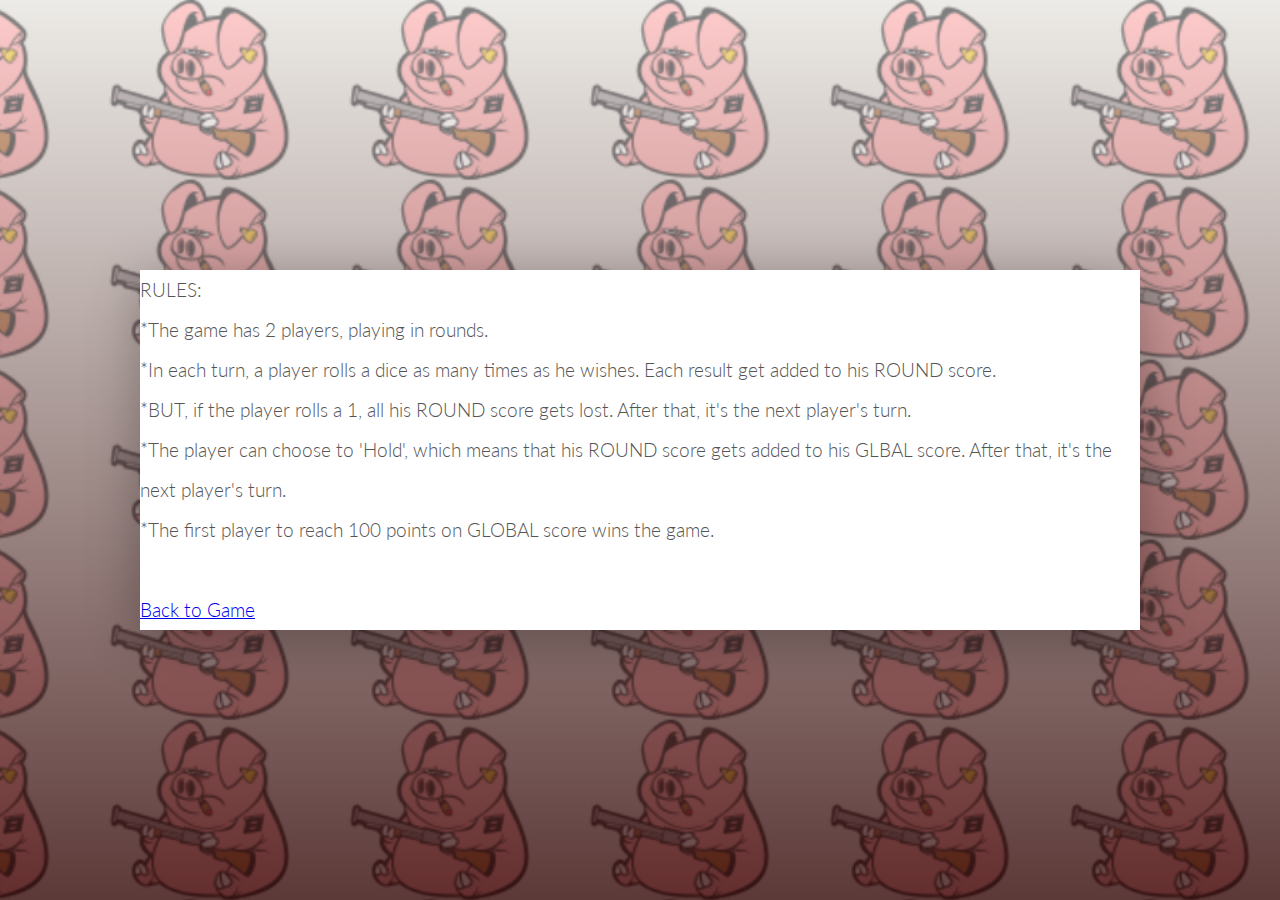
==== rules.html @ 4dd9a03d "Add files via upload" ====
<!DOCTYPE html>
<html lang="en">
    <head>
        <meta charset="UTF-8">
        <link href="https://fonts.googleapis.com/css?family=Lato:100,300,600" rel="stylesheet" type="text/css">
        <link href="http://code.ionicframework.com/ionicons/2.0.1/css/ionicons.min.css" rel="stylesheet" type="text/css">
        <link type="text/css" rel="stylesheet" href="style.css">
        
        <title>Pig Wars</title>
    </head>

    <body>
        <div class="wrapper clearfix rules">
                <p>RULES:</p>
                <ul>
                    <li>*The game has 2 players, playing in rounds.</li>
                    <li>*In each turn, a player rolls a dice as many times as he wishes. Each result get added to his ROUND score.</li>
                    <li>*BUT, if the player rolls a 1, all his ROUND score gets lost. After that, it's the next player's turn.</li>
                    <li>*The player can choose to 'Hold', which means that his ROUND score gets added to his GLBAL score. After that, it's the next player's turn.</li>
                    <li>*The first player to reach 100 points on GLOBAL score wins the game.</li>
                </ul>
                <br>
                <a href="index.html">Back to Game</a>
                
        </div>
    </body>
</html>
---- style.css ----
/**********************************************
*** GENERAL
**********************************************/

.final-score {
    position: absolute;
    left: 50%;
    transform: translateX(-50%);
    top: 520px;
    color: #555;
    font-size: 18px;
    font-family: 'Lato';
    text-align: center;
    padding: 10px;
    width: 160px;
    text-transform: uppercase;
}

.final-score:focus { outline: none; }

#dice-1 { top: 120px; }
#dice-2 { top: 250px; }


* {
    margin: 0;
    padding: 0;
    box-sizing: border-box;
    
}

.clearfix::after {
    content: "";
    display: table;
    clear: both;
}

body {
    background-image: linear-gradient(rgba(255, 255, 255, 0.5), rgba(62, 20, 20, 0.808)), url(/Images/pigwars.png);
    background-size: cover;
    background-position: center;
    font-family: Lato;
    font-weight: 300;
    position: relative;
    height: 100vh;
    color: #555;
}

.wrapper {
    width: 1000px;
    position: absolute;
    top: 50%;
    left: 50%;
    transform: translate(-50%, -50%);
    background-color: #fff;
    box-shadow: 0px 10px 50px rgba(0, 0, 0, 0.3);
    overflow: hidden;
}

.player-0-panel,
.player-1-panel {
    width: 50%;
    float: left;
    height: 600px;
    padding: 100px;
}



/**********************************************
*** PLAYERS
**********************************************/

.player-name {
    font-size: 40px;
    text-align: center;
    text-transform: uppercase;
    letter-spacing: 2px;
    font-weight: 100;
    margin-top: 20px;
    margin-bottom: 10px;
    position: relative;
}

.player-score {
    text-align: center;
    font-size: 80px;
    font-weight: 100;
    color: #EB4D4D;
    margin-bottom: 130px;
}

.active { background-color: #f7f7f7; }
.active .player-name { font-weight: 300; }

.active .player-name::after {
    content: "\2022";
    font-size: 47px;
    position: absolute;
    color: #EB4D4D;
    top: -7px;
    right: 10px;
    
}

.player-current-box {
    background-color: #EB4D4D;
    color: #fff;
    width: 40%;
    margin: 0 auto;
    padding: 12px;
    text-align: center;
}

.player-current-label {
    text-transform: uppercase;
    margin-bottom: 10px;
    font-size: 12px;
    color: #222;
}

.player-current-score {
    font-size: 30px;
}

button {
    position: absolute;
    width: 200px;
    left: 50%;
    transform: translateX(-50%);
    color: #555;
    background: none;
    border: none;
    font-family: Lato;
    font-size: 20px;
    text-transform: uppercase;
    cursor: pointer;
    font-weight: 300;
    transition: background-color 0.3s, color 0.3s;
}

button:hover { font-weight: 600; }
button:hover i { margin-right: 20px; }

button:focus {
    outline: none;
}

i {
    color: #EB4D4D;
    display: inline-block;
    margin-right: 15px;
    font-size: 32px;
    line-height: 1;
    vertical-align: text-top;
    margin-top: -4px;
    transition: margin 0.3s;
}

.btn-new { top: 45px;}
.btn-roll { top: 403px;}
.btn-hold { top: 467px;}
.btn-rules { top: 95px;}

.dice {
    position: absolute;
    left: 50%;
    top: 178px;
    transform: translateX(-50%);
    height: 100px;
    box-shadow: 0px 10px 60px rgba(0, 0, 0, 0.10);
}

.winner { background-color: #f7f7f7; }
.winner .player-name { font-weight: 300; color: #EB4D4D; }

.rules{
    font-size: 1.2em;
    line-height: 30pt;
}
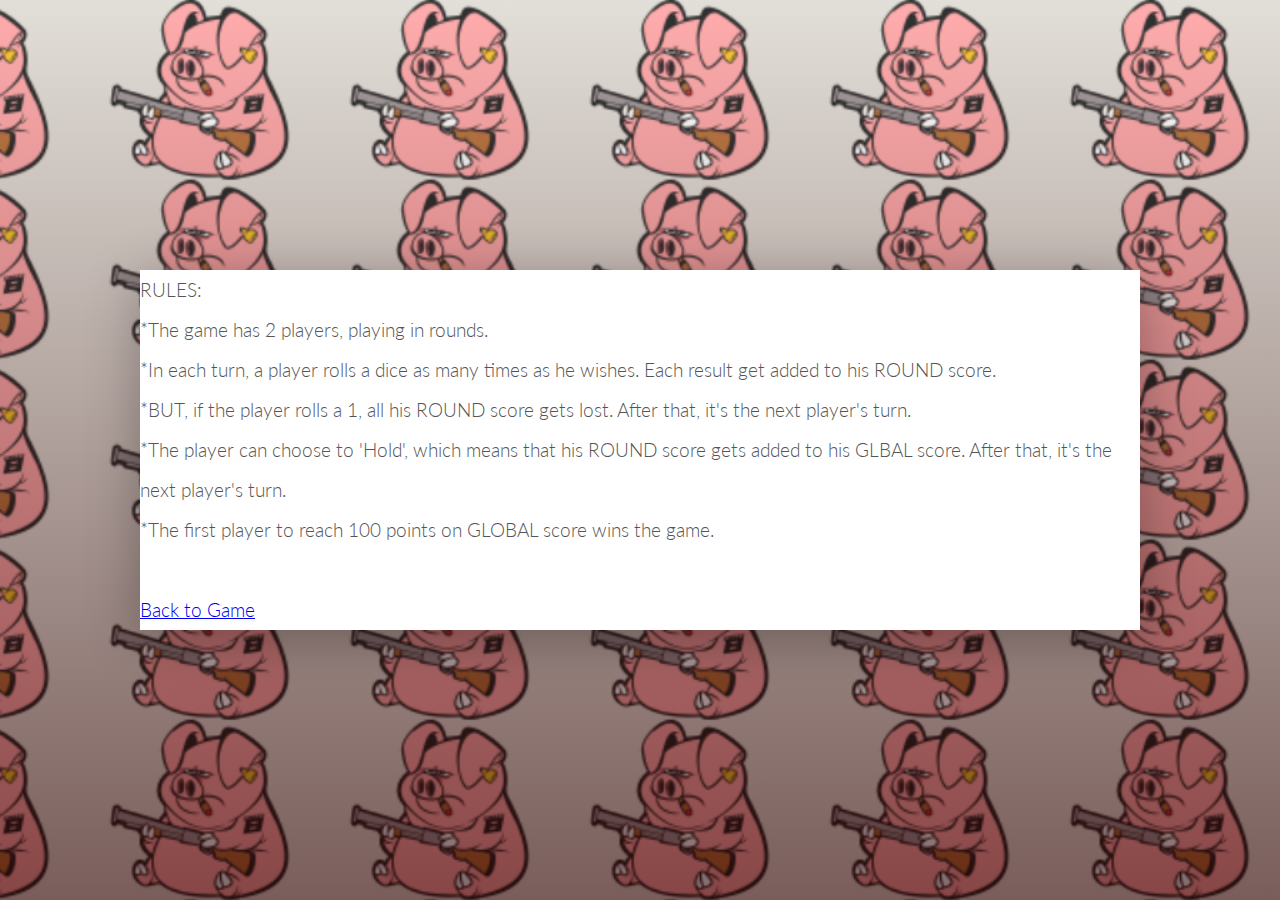
==== commit d40e00e4: "Update rules.html" ====
--- a/rules.html
+++ b/rules.html
@@ -2,9 +2,7 @@
 <html lang="en">
     <head>
         <meta charset="UTF-8">
-        <link href="https://fonts.googleapis.com/css?family=Lato:100,300,600" rel="stylesheet" type="text/css">
-        <link href="http://code.ionicframework.com/ionicons/2.0.1/css/ionicons.min.css" rel="stylesheet" type="text/css">
-        <link type="text/css" rel="stylesheet" href="style.css">
+        <link href="https://fonts.googleapis.com/css?family=Lato:100,300,600" rel="stylesheet" type="text/css">        <link type="text/css" rel="stylesheet" href="style.css">
         
         <title>Pig Wars</title>
     </head>
--- a/style.css
+++ b/style.css
@@ -36,7 +36,7 @@
 }
 
 body {
-    background-image: linear-gradient(rgba(255, 255, 255, 0.5), rgba(62, 20, 20, 0.808)), url(/Images/pigwars.png);
+    background-image: linear-gradient(rgba(255, 255, 255, 0.192), rgba(62, 20, 20, 0.623)), url(./Images/pigwars.png);
     background-size: cover;
     background-position: center;
     font-family: Lato;
@@ -90,7 +90,7 @@
     margin-bottom: 130px;
 }
 
-.active { background-color: #f7f7f7; }
+.active { background-color: #0e918d41; }
 .active .player-name { font-weight: 300; }
 
 .active .player-name::after {
@@ -171,10 +171,15 @@
     box-shadow: 0px 10px 60px rgba(0, 0, 0, 0.10);
 }
 
-.winner { background-color: #f7f7f7; }
+.winner { background-color: #0e918d41; }
 .winner .player-name { font-weight: 300; color: #EB4D4D; }
 
 .rules{
     font-size: 1.2em;
     line-height: 30pt;
-}+}
+
+.logo {
+    display: none;
+    width: 50px;
+  }
